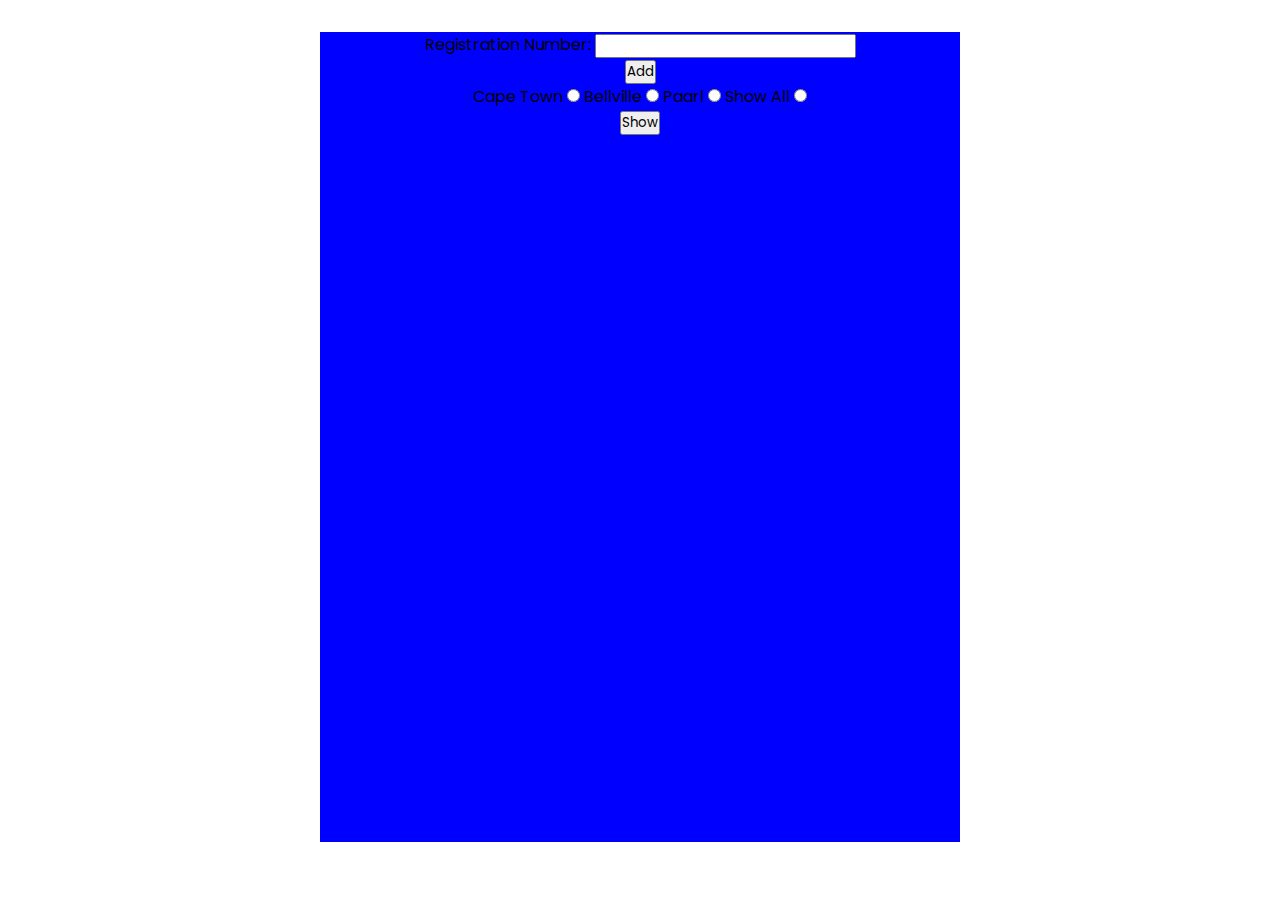
==== index.html @ d7f35b8a "initial commit" ====
<!DOCTYPE html>
<html lang="en">
<head>
    <meta charset="UTF-8">
    <meta http-equiv="X-UA-Compatible" content="IE=edge">
    <meta name="viewport" content="width=device-width, initial-scale=1.0">
    <title>Registration</title>
    <link rel="stylesheet" href="registration_number.css">
</head>
<body>
    <div class="wrapper">
    <div class="inputField">
        <label for="registration">Registration Number:</label>
        <input type="text" name="registration" id="register">
    </div>
    <div class="submitBtn">
        <button type="submit" id="submit">Add</button>
    </div>
    <div class="theRadios">
        <label for="capetown">Cape Town</label>
        <input type="radio" name="radio" id="radio" value="capetown">
        <label for="bellville">Bellville</label>
        <input type="radio" name="radio" id="radio" value="bellville">
        <label for="paarl">Paarl</label>
        <input type="radio" name="radio" id="radio" value="paarl">
        <label for="showAll">Show All</label>
        <input type="radio" name="radio" id="radio" value="showAll">
    </div>
    <div class="showAllBtn">
        <button type="submit" id="showAll">Show</button>
    </div>
    </div>
    <script src="registration_number.js" charset="utf-8"></script>
</body>
</html>
---- registration_number.css ----
@import url('https://fonts.googleapis.com/css2?family=Poppins:ital,wght@1,300&display=swap');

*{
    font-family: 'Poppins', sans-serif;
    margin: 0;
    padding: 0;
    box-sizing: border-box;
}
body{
    --color: blue;
}
.wrapper{
    display: flex;
    flex-direction: column;
    align-items: center;
    width: 50%;
    margin-top: 2rem !important;
    margin: auto;
    height:90vh;
    background-color: var(--color);
}
ul{
    list-style: none;
}
li{
    border: 2px solid black;
    border-radius: 5px;
    width: 10%;
    padding: 0.5rem 1rem;
    margin-top: 1rem;
    text-align: center;
    background-color: silver;
}
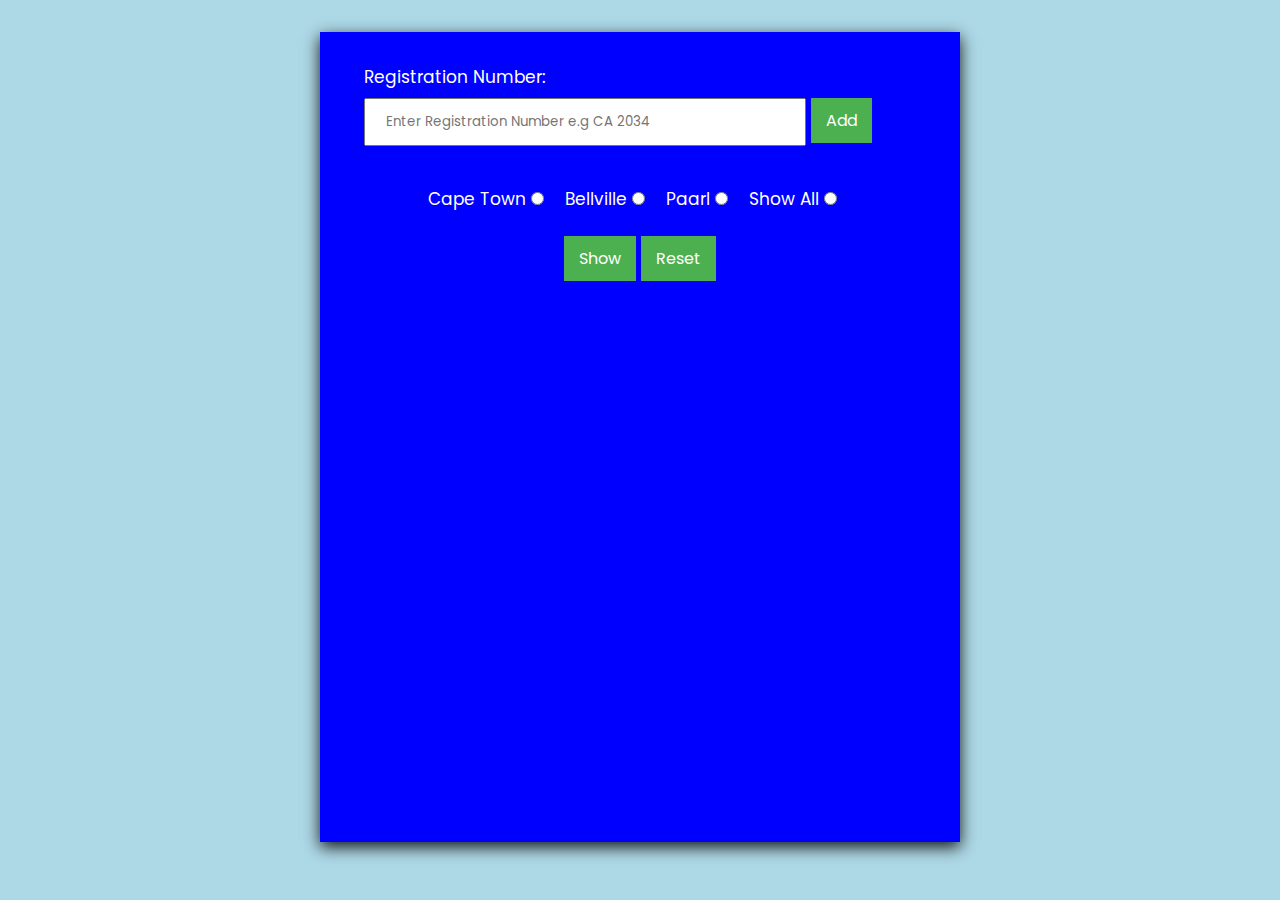
==== commit aad8ed52: "progress" ====
--- a/index.html
+++ b/index.html
@@ -9,27 +9,29 @@
 </head>
 <body>
     <div class="wrapper">
-    <div class="inputField">
+    <div id="inputField">
         <label for="registration">Registration Number:</label>
-        <input type="text" name="registration" id="register">
-    </div>
-    <div class="submitBtn">
+        <input type="text" name="registration" id="register" placeholder="Enter Registration Number e.g CA 2034">
         <button type="submit" id="submit">Add</button>
     </div>
     <div class="theRadios">
         <label for="capetown">Cape Town</label>
-        <input type="radio" name="radio" id="radio" value="capetown">
+        <input type="radio" name="radio" id="radios" value="capetown">
         <label for="bellville">Bellville</label>
-        <input type="radio" name="radio" id="radio" value="bellville">
+        <input type="radio" name="radio" id="radios" value="bellville">
         <label for="paarl">Paarl</label>
-        <input type="radio" name="radio" id="radio" value="paarl">
+        <input type="radio" name="radio" id="radios" value="paarl">
         <label for="showAll">Show All</label>
-        <input type="radio" name="radio" id="radio" value="showAll">
+        <input type="radio" name="radio" id="radios" value="showAll">
     </div>
     <div class="showAllBtn">
         <button type="submit" id="showAll">Show</button>
+        <button type="submit" id="reset">Reset</button>
+
     </div>
+    <div id="regNums"></div>
     </div>
+    <script src="factory.js" charset="utf-8"></script>
     <script src="registration_number.js" charset="utf-8"></script>
 </body>
 </html>--- a/registration_number.css
+++ b/registration_number.css
@@ -7,6 +7,9 @@
     box-sizing: border-box;
 }
 body{
+    color: white;
+    font-size: 17px;
+    background-color: lightblue;
     --color: blue;
 }
 .wrapper{
@@ -18,6 +21,7 @@
     margin: auto;
     height:90vh;
     background-color: var(--color);
+    box-shadow: 0px 5px 15px rgba(0, 0, 0, 0.9);
 }
 ul{
     list-style: none;
@@ -25,9 +29,39 @@
 li{
     border: 2px solid black;
     border-radius: 5px;
-    width: 10%;
+    width: 100%;
     padding: 0.5rem 1rem;
     margin-top: 1rem;
     text-align: center;
     background-color: silver;
+}
+#inputField{
+    margin: 2rem;
+}
+input[type=text]{
+     width: 80%;
+     padding: 12px 20px;
+     margin: 8px 0;
+     outline: none;
+}
+button{
+     background-color: #4CAF50;
+     border: none;
+     color: white;
+     padding: 10px 15px;
+     text-align: center;
+     text-decoration: none;
+     display: inline-block;
+     font-size: 16px;
+}
+input[type=radio]{
+    margin-right: 1rem;
+}
+.showAllBtn{
+    padding: 1.5rem;
+}
+#regNums{
+    width: 15%;
+    margin: auto;
+    height: 40vh;
 }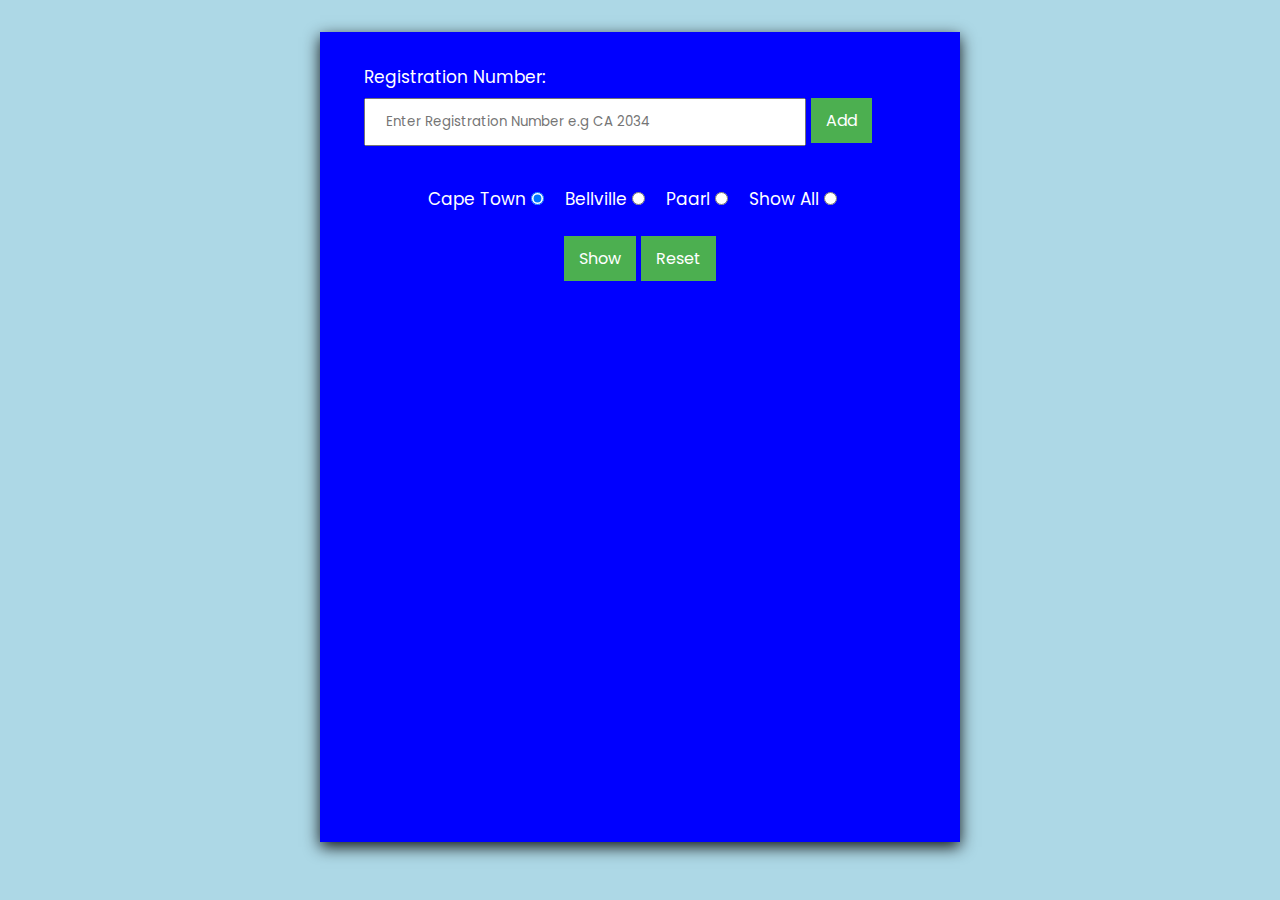
==== commit 9291148c: "added tests" ====
--- a/index.html
+++ b/index.html
@@ -15,19 +15,18 @@
         <button type="submit" id="submit">Add</button>
     </div>
     <div class="theRadios">
-        <label for="capetown">Cape Town</label>
-        <input type="radio" name="radio" id="radios" value="capetown">
+        <label for="capetown" >Cape Town</label>
+        <input type="radio" name="radio" id="radios" value="capetown" checked>
         <label for="bellville">Bellville</label>
         <input type="radio" name="radio" id="radios" value="bellville">
         <label for="paarl">Paarl</label>
         <input type="radio" name="radio" id="radios" value="paarl">
         <label for="showAll">Show All</label>
-        <input type="radio" name="radio" id="radios" value="showAll">
+        <input type="radio" name="radio" id="radios" value="show all">
     </div>
     <div class="showAllBtn">
         <button type="submit" id="showAll">Show</button>
         <button type="submit" id="reset">Reset</button>
-
     </div>
     <div id="regNums"></div>
     </div>
--- a/registration_number.css
+++ b/registration_number.css
@@ -25,6 +25,7 @@
 }
 ul{
     list-style: none;
+    margin-left: 1rem;
 }
 li{
     border: 2px solid black;
@@ -61,7 +62,7 @@
     padding: 1.5rem;
 }
 #regNums{
-    width: 15%;
-    margin: auto;
-    height: 40vh;
+    width: 80%;
+    display: flex;
+    flex-wrap: wrap;
 }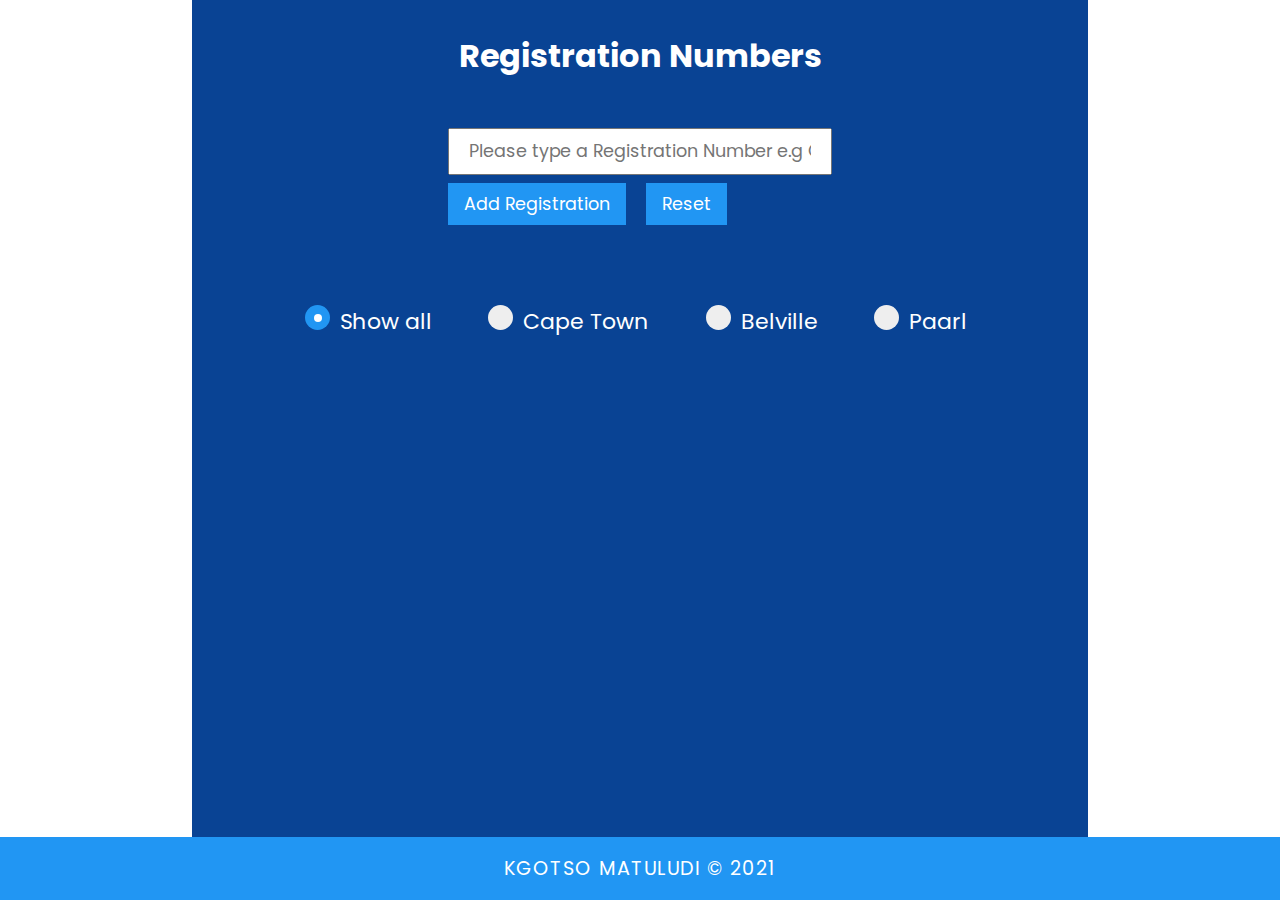
==== commit c1ecb04e: "functioning project" ====
--- a/index.html
+++ b/index.html
@@ -1,36 +1,80 @@
 <!DOCTYPE html>
 <html lang="en">
-<head>
-    <meta charset="UTF-8">
-    <meta http-equiv="X-UA-Compatible" content="IE=edge">
-    <meta name="viewport" content="width=device-width, initial-scale=1.0">
-    <title>Registration</title>
-    <link rel="stylesheet" href="registration_number.css">
-</head>
-<body>
+  <head>
+    <meta charset="UTF-8" />
+    <meta http-equiv="X-UA-Compatible" content="IE=edge" />
+    <meta name="viewport" content="width=device-width, initial-scale=1.0" />
+    <title>Registration Numbers</title>
+    <link rel="stylesheet" href="registration_number.css" />
+  </head>
+  <body id="body">
     <div class="wrapper">
-    <div id="inputField">
-        <label for="registration">Registration Number:</label>
-        <input type="text" name="registration" id="register" placeholder="Enter Registration Number e.g CA 2034">
-        <button type="submit" id="submit">Add</button>
+      <h2>Registration Numbers</h2>
+
+      <div class="input">
+        <input
+          type="text"
+          name="reg"
+          id="reg"
+          placeholder="Please type a Registration Number e.g CA 20554"
+        />
+        <input type="submit" id="add" value="Add Registration" />
+        <input type="submit" id="reset" value="Reset" />
+      </div>
+
+      <div id="myBtnContainer">
+        <label for="all" class="btnHolder"
+          >Show all
+          <input
+            type="radio"
+            name="radio"
+            class="btn active"
+            id="all"
+            checked
+          />
+          <span class="checkmark"></span>
+        </label>
+        <label for="capeTown" class="btnHolder"
+          >Cape Town
+          <input
+            type="radio"
+            name="radio"
+            class="btn"
+            id="capeTown"
+          />
+          <span class="checkmark"></span>
+        </label>
+        <label for="belville" class="btnHolder"
+          >Belville
+          <input
+            type="radio"
+            name="radio"
+            class="btn"
+            id="belville"
+          />
+          <span class="checkmark"></span>
+        </label>
+        <label for="paarl" class="btnHolder"
+          >Paarl
+          <input
+            type="radio"
+            name="radio"
+            class="btn"
+            id="paarl"
+            onclick="filterSelection('paarl')"
+          />
+          <span class="checkmark"></span>
+        </label>
+      </div>
+
+      <div class="output">
+        <ul class="container"></ul>
+      </div>
     </div>
-    <div class="theRadios">
-        <label for="capetown" >Cape Town</label>
-        <input type="radio" name="radio" id="radios" value="capetown" checked>
-        <label for="bellville">Bellville</label>
-        <input type="radio" name="radio" id="radios" value="bellville">
-        <label for="paarl">Paarl</label>
-        <input type="radio" name="radio" id="radios" value="paarl">
-        <label for="showAll">Show All</label>
-        <input type="radio" name="radio" id="radios" value="show all">
-    </div>
-    <div class="showAllBtn">
-        <button type="submit" id="showAll">Show</button>
-        <button type="submit" id="reset">Reset</button>
-    </div>
-    <div id="regNums"></div>
-    </div>
+    <footer>
+      <p>Kgotso Matuludi &copy; 2021</p>
+    </footer>
     <script src="factory.js" charset="utf-8"></script>
     <script src="registration_number.js" charset="utf-8"></script>
-</body>
+  </body>
 </html>--- a/registration_number.css
+++ b/registration_number.css
@@ -1,68 +1,193 @@
-@import url('https://fonts.googleapis.com/css2?family=Poppins:ital,wght@1,300&display=swap');
-
+@import url('https://fonts.googleapis.com/css2?family=Poppins&display=swap');
 *{
-    font-family: 'Poppins', sans-serif;
+    padding: 0;
     margin: 0;
-    padding: 0;
     box-sizing: border-box;
 }
 body{
-    color: white;
-    font-size: 17px;
-    background-color: lightblue;
-    --color: blue;
+    font-family: 'Poppins', sans-serif;
 }
 .wrapper{
+    background-color: rgb(9, 67, 148);
+    height: 100vh;
+    width: 70%;
+    margin: auto;
+    padding: 2rem 4rem 0rem 4rem;
+}
+h2{
+    color: #ffffff;
+    text-align: center;
+    margin-bottom: 3rem;
+    font-size: 2rem;
+}
+li {
+    float: left;
+    background-color: grey;
+    color: #ffffff;
+    width: 100px;
+    line-height: 60px;
+    text-align: center;
+    margin: 4px;
+    display: none;
+	border: 2px solid black;
+	border-radius: 15px;
+  }
+  
+  .show {
+    display: block;
+  }
+  
+  ul {
+    margin-top: 20px;
+    overflow: hidden;
+  }
+  #myBtnContainer{
     display: flex;
-    flex-direction: column;
+    width: 100%;
+    margin: auto;
+    margin-top: 4rem;
+    margin-bottom: 3rem;
+    justify-content: space-evenly;
+  }
+  /* Style the buttons */
+  .btn {
+    border: none;
+    outline: none;
+    padding: 12px 16px;
+    background-color: #f1f1f1;
+    cursor: pointer;
+  }
+  
+  .btn:hover {
+    background-color: #ddd;
+  }
+  
+  .btn.active {
+    background-color: #2196F3
+    ;
+    color: white;
+  }
+  .input{
+      margin-bottom: 2rem;
+      width: 50%;
+      margin: 2rem auto;
+  }
+  .input p{
+    display: block;
+  }
+  label{
+      color: white;
+      margin-right: .5rem;
+      font-size: 1.2rem;
+  }
+  input[type="text"]{
+      font-size: 1.1rem;
+      padding: .7rem 1.2rem;
+      width: 100%;
+      outline: none;
+  }
+  input[type="submit"]{
     align-items: center;
-    width: 50%;
-    margin-top: 2rem !important;
-    margin: auto;
-    height:90vh;
-    background-color: var(--color);
-    box-shadow: 0px 5px 15px rgba(0, 0, 0, 0.9);
-}
-ul{
-    list-style: none;
-    margin-left: 1rem;
-}
-li{
-    border: 2px solid black;
-    border-radius: 5px;
-    width: 100%;
-    padding: 0.5rem 1rem;
-    margin-top: 1rem;
-    text-align: center;
-    background-color: silver;
-}
-#inputField{
-    margin: 2rem;
-}
-input[type=text]{
-     width: 80%;
-     padding: 12px 20px;
-     margin: 8px 0;
-     outline: none;
-}
-button{
-     background-color: #4CAF50;
-     border: none;
-     color: white;
-     padding: 10px 15px;
-     text-align: center;
-     text-decoration: none;
-     display: inline-block;
-     font-size: 16px;
-}
-input[type=radio]{
-    margin-right: 1rem;
-}
-.showAllBtn{
-    padding: 1.5rem;
-}
-#regNums{
-    width: 80%;
-    display: flex;
-    flex-wrap: wrap;
-}+      margin-right: 1rem;
+      margin-top: .5rem;
+      margin-bottom: 1rem;
+      padding: .5rem 1rem;
+      background-color: #2196F3;
+      border: none;
+      outline: none;
+      color: #ffffff;
+      cursor: pointer;
+      transition: background-color 300ms ease;
+      font-size: 1.1rem;
+      font-family: 'Poppins', sans-serif;
+  }
+  ::placeholder{
+      font-family: 'Poppins', sans-serif;
+      font-size: 1.1rem;
+  }
+  input[type="submit"]:hover{
+    background-color: #228adf;
+  }
+  footer{
+      height: 7vh;
+      display: flex;
+      position: absolute;
+      bottom: 0;
+      align-items: center;
+      justify-content: center;
+      color: #ffffff;
+      background-color: #2196F3;
+      width: 100%;
+  }
+  footer  p{
+      font-size: 1.2rem;
+      letter-spacing: 1.5px;
+      text-transform: uppercase;
+      text-align: center;
+  }
+
+  /* Customize the label (the container) */
+.btnHolder {
+    display: block;
+    position: relative;
+    padding-left: 35px;
+    margin-bottom: 12px;
+    cursor: pointer;
+    font-size: 22px;
+    -webkit-user-select: none;
+    -moz-user-select: none;
+    -ms-user-select: none;
+    user-select: none;
+  }
+  
+  /* Hide the browser's default radio button */
+  .btnHolder input {
+    position: absolute;
+    opacity: 0;
+    cursor: pointer;
+    height: 0;
+    width: 0;
+  }
+  
+  /* Create a custom radio button */
+  .checkmark {
+    position: absolute;
+    top: 0;
+    left: 0;
+    height: 25px;
+    width: 25px;
+    background-color: #eee;
+    border-radius: 50%;
+  }
+  
+  /* On mouse-over, add a grey background color */
+  .btnHolder:hover input ~ .checkmark {
+    background-color: #ccc;
+  }
+  
+  /* When the radio button is checked, add a blue background */
+  .btnHolder input:checked ~ .checkmark {
+    background-color: #2196F3;
+  }
+  
+  /* Create the indicator (the dot/circle - hidden when not checked) */
+  .checkmark:after {
+    content: "";
+    position: absolute;
+    display: none;
+  }
+  
+  /* Show the indicator (dot/circle) when checked */
+  .btnHolder input:checked ~ .checkmark:after {
+    display: block;
+  }
+  
+  /* Style the indicator (dot/circle) */
+  .btnHolder .checkmark:after {
+    top: 9px;
+    left: 9px;
+    width: 8px;
+    height: 8px;
+    border-radius: 50%;
+    background: white;
+  }